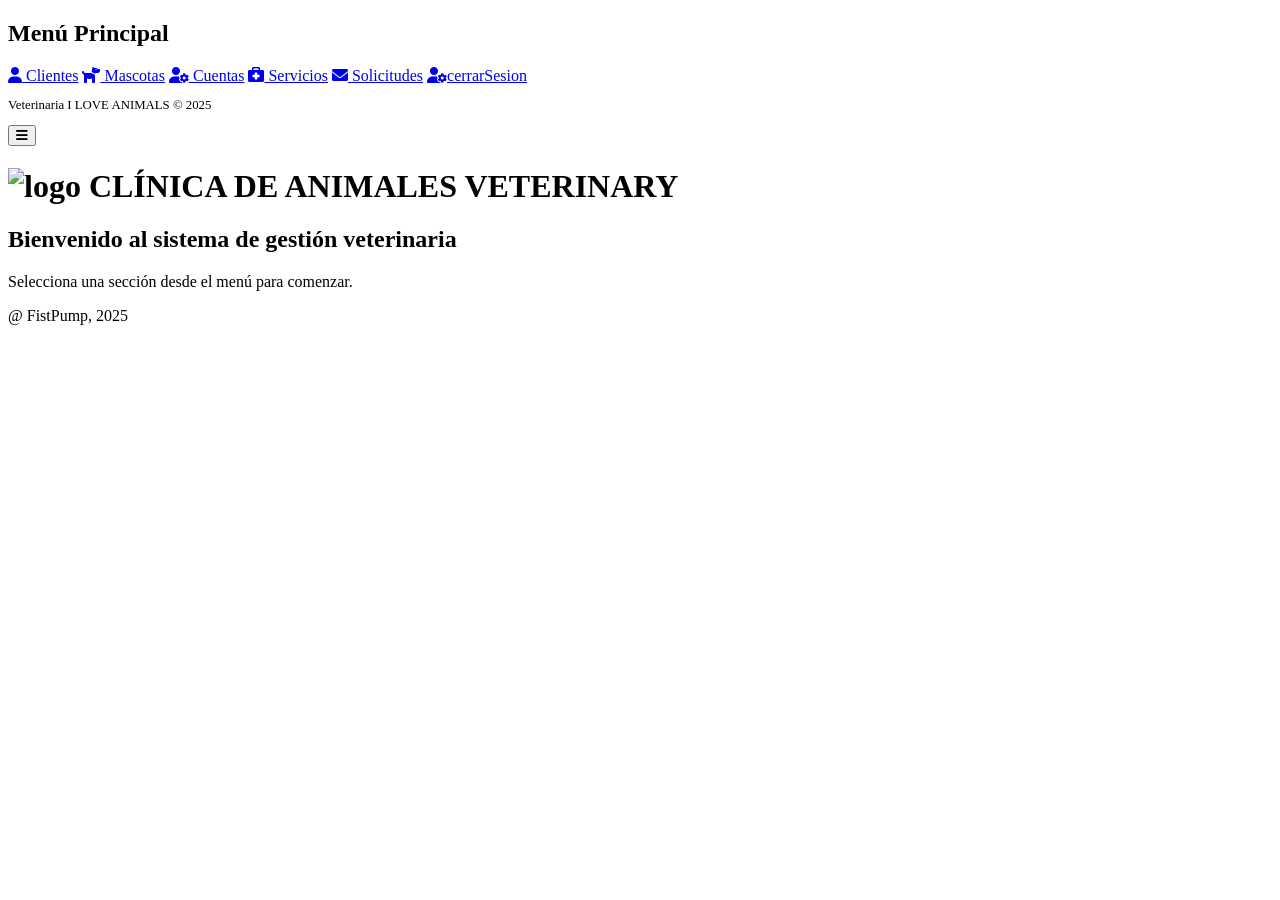
==== Vista/index.html @ 6f3e6c5c "Primer commit: subida inicial del sitio" ====
<!DOCTYPE html>
<html lang="es">

<head>
  <meta name="viewport" content="width=device-width, initial-scale=1.0">
  <meta charset="UTF-8">
  <title>Veterinary - Inicio admin</title>
  <link rel="stylesheet" href="../modelo/css/stiles.css">
  <link rel="stylesheet" href="https://cdnjs.cloudflare.com/ajax/libs/font-awesome/6.0.0/css/all.min.css">
</head>

<body class="index">


  <!-- Sidebar izquierdo -->
  <div class="sidebar">
    <h2>Menú Principal</h2>
    <nav>
      <a href="clientes.html"><i class="fa-solid fa-user"></i> Clientes</a>
      <a href="mascotas.html"><i class="fa-solid fa-dog"></i> Mascotas</a>
      <a href="cuentas.html"><i class="fa-solid fa-user-gear"></i> Cuentas</a>
      <a href="servicios.html"><i class="fa-solid fa-briefcase-medical"></i> Servicios</a>
      <a href="admin_requests.html"><i class="fa-solid fa-envelope"></i> Solicitudes</a>
      <a href="login.html"><i class="fa-solid fa-user-gear"></i>cerrarSesion</a>
      
    </nav>
    <footer>
      <p style="font-size: 0.8rem;">Veterinaria I LOVE ANIMALS © 2025</p>
    </footer>
  </div>

  <!-- Panel derecho -->
  <div class="panel">
    <header>
      <button class="menu-toggle" onclick="toggleMenu()">
        <i class="fa-solid fa-bars"></i>
      </button>
      <h1><img src="../modelo/imagenes/logoveterinaryBlanco.jpg" alt="logo" class="logito"> CLÍNICA DE ANIMALES VETERINARY
      </h1>

    </header>

    <section>
      <h2>Bienvenido al sistema de gestión veterinaria</h2>
      <p>Selecciona una sección desde el menú para comenzar.</p>
    </section>

    <footer>
      <p>@ FistPump, 2025</p>
    </footer>
  </div>


  
<script src="../controlador/index.js" defer></script>
</body>
</html>
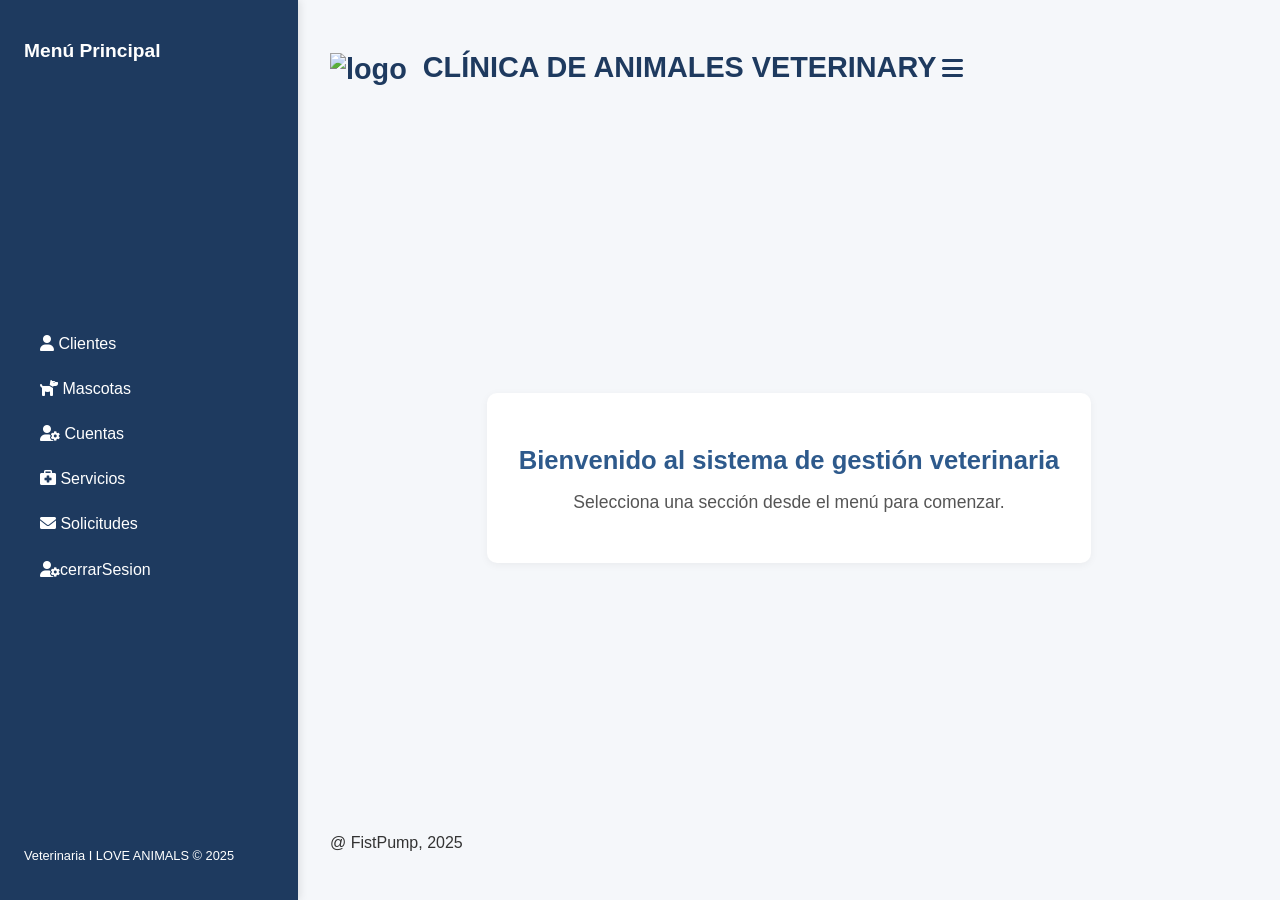
==== commit 62ad2b79: "Update stylesheet link in index.html css" ====
--- a/Vista/index.html
+++ b/Vista/index.html
@@ -5,7 +5,7 @@
   <meta name="viewport" content="width=device-width, initial-scale=1.0">
   <meta charset="UTF-8">
   <title>Veterinary - Inicio admin</title>
-  <link rel="stylesheet" href="../modelo/css/stiles.css">
+  <link rel="stylesheet" href="../Vista/css/stiles.css">
   <link rel="stylesheet" href="https://cdnjs.cloudflare.com/ajax/libs/font-awesome/6.0.0/css/all.min.css">
 </head>
 
@@ -54,4 +54,4 @@
   
 <script src="../controlador/index.js" defer></script>
 </body>
-</html>+</html>
--- a/Vista/css/stiles.css
+++ b/Vista/css/stiles.css
@@ -0,0 +1,159 @@
+/* === Estilos generales === */
+body {
+  margin: 0;
+  font-family: 'Segoe UI', sans-serif;
+  background-color: #f5f7fa;
+  color: #333;
+  display: flex;
+  flex-direction: row;
+  height: 100vh;
+}
+
+/* === Sidebar izquierdo: navegación y subtemas === */
+.sidebar {
+  width: 250px;
+  background-color: #1e3a5f;
+  color: white;
+  padding: 1.5rem;
+  box-shadow: 2px 0 8px rgba(0,0,0,0.1);
+  display: flex;
+  flex-direction: column;
+  justify-content: space-between;
+}
+
+.sidebar h2 { font-size: 1.2rem; margin-bottom: 1rem; }
+
+.sidebar nav a {
+  display: block;
+  color: white;
+  text-decoration: none;
+  margin: 0.5rem 0;
+  padding: 0.6rem 1rem;
+  border-radius: 6px;
+  transition: background 0.3s;
+}
+.sidebar nav a:hover { background-color: #2e5a8c; }
+
+/* === Panel derecho === */
+.panel {
+  flex: 1;
+  padding: 2rem;
+  overflow-y: auto;
+  display: flex;
+  flex-direction: column;
+}
+
+.panel header {
+  display:flex;
+  width: fit-content;
+  align-items: center;
+  justify-content: space-between;
+  margin-bottom: 2rem;
+  flex-direction: row-reverse;
+}
+
+.panel header h1 { font-size: 1.5rem; color: #1e3a5f; }
+.logito { width: 70px; height: 70px; margin-right: 0.5rem; vertical-align: middle; object-fit: contain; }
+.menu-toggle { background: none; border: none; font-size: 1.5rem; color: #1e3a5f; cursor: pointer; }
+
+/* === Bienvenida index === */
+body.index .panel header h1 { font-size: 1.8rem; color: #1e3a5f; }
+body.index .panel section {
+  background-color: white; padding: 2rem; border-radius: 10px;
+  box-shadow: 0 2px 8px rgba(0,0,0,0.05);
+  max-width: 700px; margin: auto; text-align: center;
+}
+body.index .panel section h2 { font-size: 1.6rem; margin-bottom: 1rem; color: #2e5a8c; }
+body.index .panel section p { font-size: 1.1rem; color: #555; }
+
+/* === Formularios === */
+form {
+  background-color: white;
+  padding: 1.5rem;
+  border-radius: 10px;
+  box-shadow: 0 2px 8px rgba(0,0,0,0.05);
+  margin-bottom: 2rem;
+  max-width: 600px;
+}
+form input, form select, form textarea, form button {
+  display: block; width: 100%; margin: 0.75rem 0; padding: 0.75rem;
+  border: 1px solid #ccc; border-radius: 6px; font-size: 1rem;
+}
+form button {
+  background-color: #1e3a5f; color: white; border: none; cursor: pointer; transition: background 0.3s;
+}
+form button:hover { background-color: #2e5a8c; }
+
+/* === Tablas === */
+table {
+  width: 100%; border-collapse: collapse; background-color: white;
+  box-shadow: 0 2px 5px rgba(0,0,0,0.05); margin-top: 1rem;
+}
+.foto-mascota { width: 80px; height: 80px; object-fit: cover; border: 2px solid #ccc; }
+thead { background-color: #1e3a5f; color: white; }
+th, td { padding: 0.75rem; border: 1px solid #ddd; text-align: left; }
+
+/* === Colores por sección === */
+body.clientes .panel header h1,
+body.mascotas .panel header h1,
+body.cuentas .panel header h1,
+body.servicios .panel header h1 { color: #1e3a5f; }
+
+body.mascotas form button,
+body.cuentas form button,
+body.servicios form button { background-color: #1e3a5f; }
+
+body.mascotas form button:hover,
+body.cuentas form button:hover,
+body.servicios form button:hover { background-color: #d81b60; }
+
+/* === Calendario semanal === */
+.calendario {
+  display: grid; grid-template-columns: repeat(5, 1fr);
+  gap: 1rem; margin-top: 2rem;
+}
+.dia {
+  background-color: #c9d7eb; padding: 1rem; border-radius: 10px;
+  box-shadow: 0 2px 5px rgba(0,0,0,0.05); min-height: 150px;
+}
+.dia h3 { margin-top: 0; color: #1e3a5f; font-size: 1.1rem; margin-bottom: 0.5rem; }
+
+/* === Tarjeta de cita === */
+.evento {
+  background-color: #ffffff;
+  /* border-left: 4px solid #2e588f;  <- lo desactivamos para usar la barra con ::before */
+  padding: 0.5rem;
+  margin-bottom: 0.5rem;
+  border-radius: 6px;
+  box-shadow: 0 1px 3px rgba(0,0,0,0.05);
+  font-size: 0.95rem;
+  position: relative;
+  border: 1px solid rgba(0,0,0,0.06);
+}
+
+/* Barra de estado a la izquierda (controlada por clases) */
+.evento::before {
+  content: "";
+  position: absolute;
+  left: 0; top: 0; bottom: 0;
+  width: 6px;
+  border-top-left-radius: 6px;
+  border-bottom-left-radius: 6px;
+  background: var(--barra-color, #dc2626); /* rojo por defecto */
+}
+
+/* Estados */
+.evento.is-pending   { --barra-color: #dc2626; } /* rojo */
+.evento.is-completed { --barra-color: #16a34a; } /* verde */
+
+.evento-descripcion { font-size: .9em; opacity: .8; }
+
+.acciones {
+  margin-top: 0.5rem;
+  display: flex;
+  gap: .5rem;
+  flex-wrap: wrap;
+}
+
+/* (Tu regla anterior) */
+.evento span { display: block; font-weight: bold; color: #d81b60; margin-bottom: 0.25rem; }
